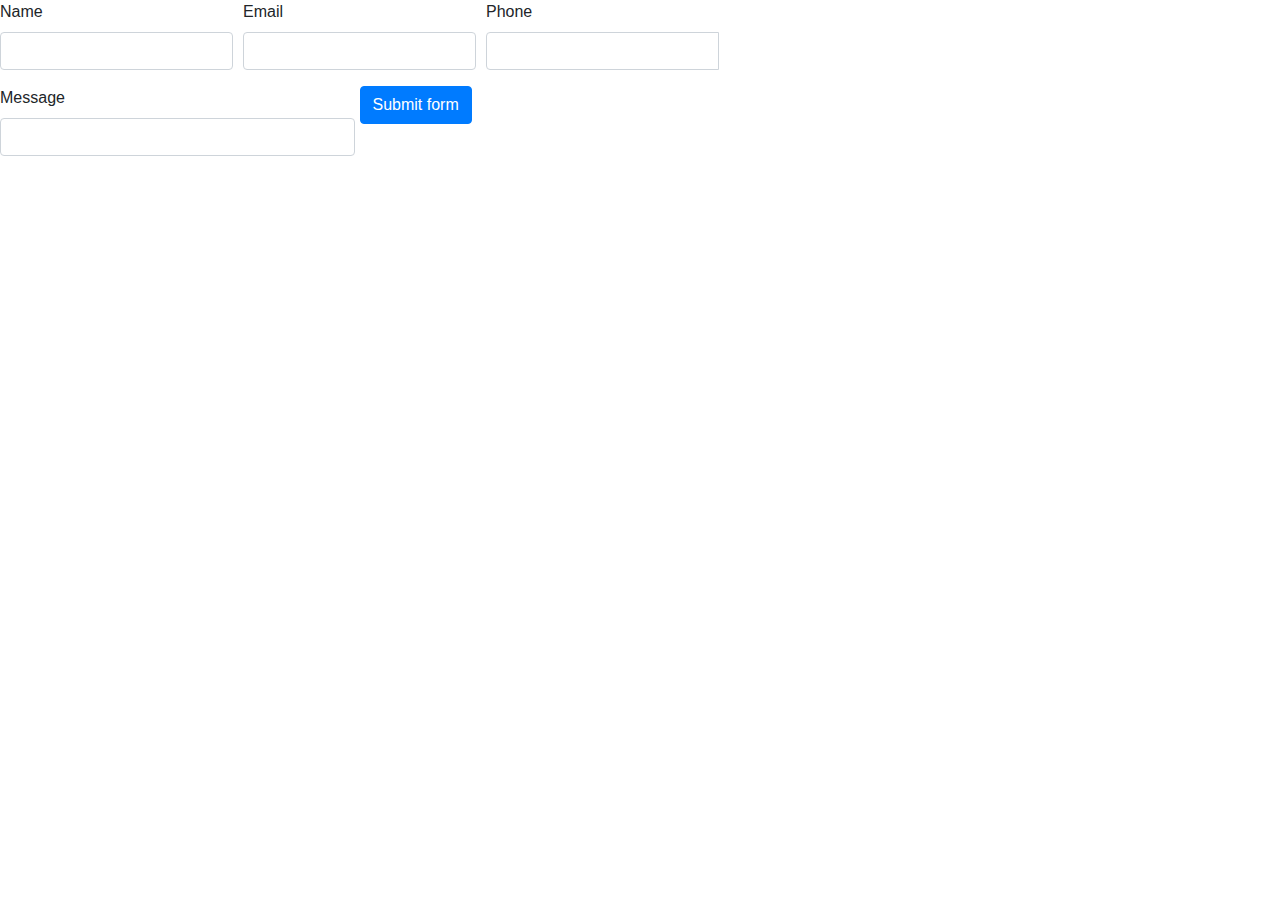
==== form.html @ 8af58714 "Add files via upload" ====
<!doctype html>
<html lang="en">
  <head>
    <meta charset="utf-8">
    <meta name="viewport" content="width=device-width, initial-scale=1, shrink-to-fit=no">
    <link rel="stylesheet" href="https://stackpath.bootstrapcdn.com/bootstrap/4.4.1/css/bootstrap.min.css" integrity="sha384-Vkoo8x4CGsO3+Hhxv8T/Q5PaXtkKtu6ug5TOeNV6gBiFeWPGFN9MuhOf23Q9Ifjh" crossorigin="anonymous">

    <title>Part 3</title>
  </head>
  <body>

    <div class="container-fluid">

      <div class="row">
        <form class="needs-validation" novalidate>
  <div class="form-row">
    <div class="col-md-4 mb-3">
      <label for="validationTooltip01">Name</label>
      <input type="text" class="form-control" id="validationTooltip01" value="" required>
      <div class="valid-tooltip">
        Looks good!
      </div>
    </div>
    <div class="col-md-4 mb-3">
      <label for="validationTooltip02">Email</label>
      <input type="text" class="form-control" id="validationTooltip02" value="" required>
      <div class="valid-tooltip">
        Looks good!
      </div>
    </div>
    <div class="col-md-4 mb-3">
      <label for="validationTooltipUsername">Phone</label>
      <div class="input-group">
        <input type="text" class="form-control" id="validationTooltipUsername" aria-describedby="validationTooltipUsernamePrepend" required>
        <div class="invalid-tooltip">
          Please choose a unique and valid username.
        </div>
      </div>
    </div>
  </div>
    <div class="form-row">
      <div class="col-md-6 mb-3">
        <label for="validationTooltip03">Message</label>
        <input type="text" class="form-control" id="validationTooltip03" required>
        <div class="invalid-tooltip">
          Please provide a valid city.
        </div>
      </div
    </div>
    <div class="row">
      <div class="col-12">
        <button class="btn btn-primary" type="submit">Submit form</button>
      </div>
    </div>

    </form>

    </div>

    <script src="https://code.jquery.com/jquery-3.4.1.slim.min.js" integrity="sha384-J6qa4849blE2+poT4WnyKhv5vZF5SrPo0iEjwBvKU7imGFAV0wwj1yYfoRSJoZ+n" crossorigin="anonymous"></script>
    <script src="https://cdn.jsdelivr.net/npm/popper.js@1.16.0/dist/umd/popper.min.js" integrity="sha384-Q6E9RHvbIyZFJoft+2mJbHaEWldlvI9IOYy5n3zV9zzTtmI3UksdQRVvoxMfooAo" crossorigin="anonymous"></script>
    <script src="https://stackpath.bootstrapcdn.com/bootstrap/4.4.1/js/bootstrap.min.js" integrity="sha384-wfSDF2E50Y2D1uUdj0O3uMBJnjuUD4Ih7YwaYd1iqfktj0Uod8GCExl3Og8ifwB6" crossorigin="anonymous"></script>
  </body>
</html>
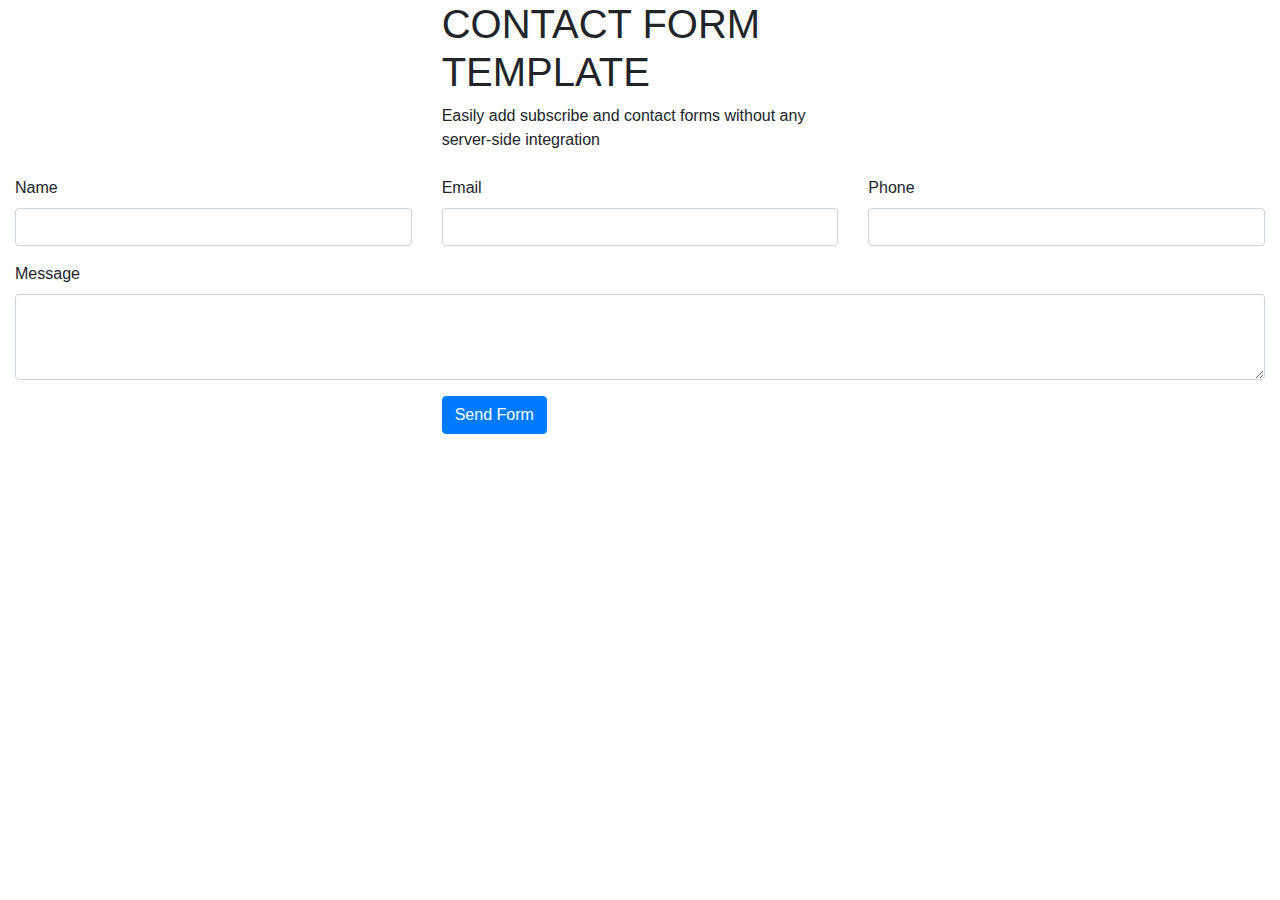
==== commit b1874ab8: "Add files via upload" ====
--- a/form.html
+++ b/form.html
@@ -12,48 +12,76 @@
     <div class="container-fluid">
 
       <div class="row">
-        <form class="needs-validation" novalidate>
-  <div class="form-row">
-    <div class="col-md-4 mb-3">
-      <label for="validationTooltip01">Name</label>
-      <input type="text" class="form-control" id="validationTooltip01" value="" required>
-      <div class="valid-tooltip">
-        Looks good!
-      </div>
-    </div>
-    <div class="col-md-4 mb-3">
-      <label for="validationTooltip02">Email</label>
-      <input type="text" class="form-control" id="validationTooltip02" value="" required>
-      <div class="valid-tooltip">
-        Looks good!
-      </div>
-    </div>
-    <div class="col-md-4 mb-3">
-      <label for="validationTooltipUsername">Phone</label>
-      <div class="input-group">
-        <input type="text" class="form-control" id="validationTooltipUsername" aria-describedby="validationTooltipUsernamePrepend" required>
-        <div class="invalid-tooltip">
-          Please choose a unique and valid username.
+
+        <div class="col-4">
+        </div>
+        <div class="col-4">
+          <h1>CONTACT FORM TEMPLATE</h1>
+        </div>
+        <div class="col-4">
+
         </div>
       </div>
+      <div class="row">
+
+        <div class="col-4">
+        </div>
+        <div class="col-4">
+          <p>Easily add subscribe and contact forms without any server-side integration</p>
+        </div>
+        <div class="col-4">
+          <h1> </h1>
+        </div>
+      </div>
+      <div class="row">
+
+        <div class="col-4">
+          <h1> </h1>
+        </div>
+        <div class="col-4">
+          <h1> </h1>
+        </div>
+        <div class="col-4">
+          <h1> </h1>
+        </div>
+      </div>
+
+      <form>
+          <div class="row">
+            <div class="form-group col-4">
+              <label for="inputEmail4">Name</label>
+              <input type="email" class="form-control" id="inputEmail4">
+            </div>
+            <div class="form-group col-4">
+              <label for="inputPassword4">Email</label>
+              <input type="password" class="form-control" id="inputPassword4">
+            </div>
+            <div class="form-group col-4">
+              <label for="inputPassword4">Phone</label>
+              <input type="password" class="form-control" id="inputPassword4">
+            </div>
+          </div>
+
+        <div class="row">
+          <div class="form-group col-12">
+           <label for="exampleFormControlTextarea1">Message</label>
+             <textarea class="form-control" id="exampleFormControlTextarea1" rows="3"></textarea>
+           </div>
+        </div>
+  <div class="row">
+
+    <div class="col-4">
+      <h1></h1>
+    </div>
+    <div class="col-4">
+      <button type="submit" class="btn btn-primary">Send Form</button>
+    </div>
+    <div class="col-4">
+
     </div>
   </div>
-    <div class="form-row">
-      <div class="col-md-6 mb-3">
-        <label for="validationTooltip03">Message</label>
-        <input type="text" class="form-control" id="validationTooltip03" required>
-        <div class="invalid-tooltip">
-          Please provide a valid city.
-        </div>
-      </div
-    </div>
-    <div class="row">
-      <div class="col-12">
-        <button class="btn btn-primary" type="submit">Submit form</button>
-      </div>
-    </div>
+</form>
 
-    </form>
 
     </div>
 
